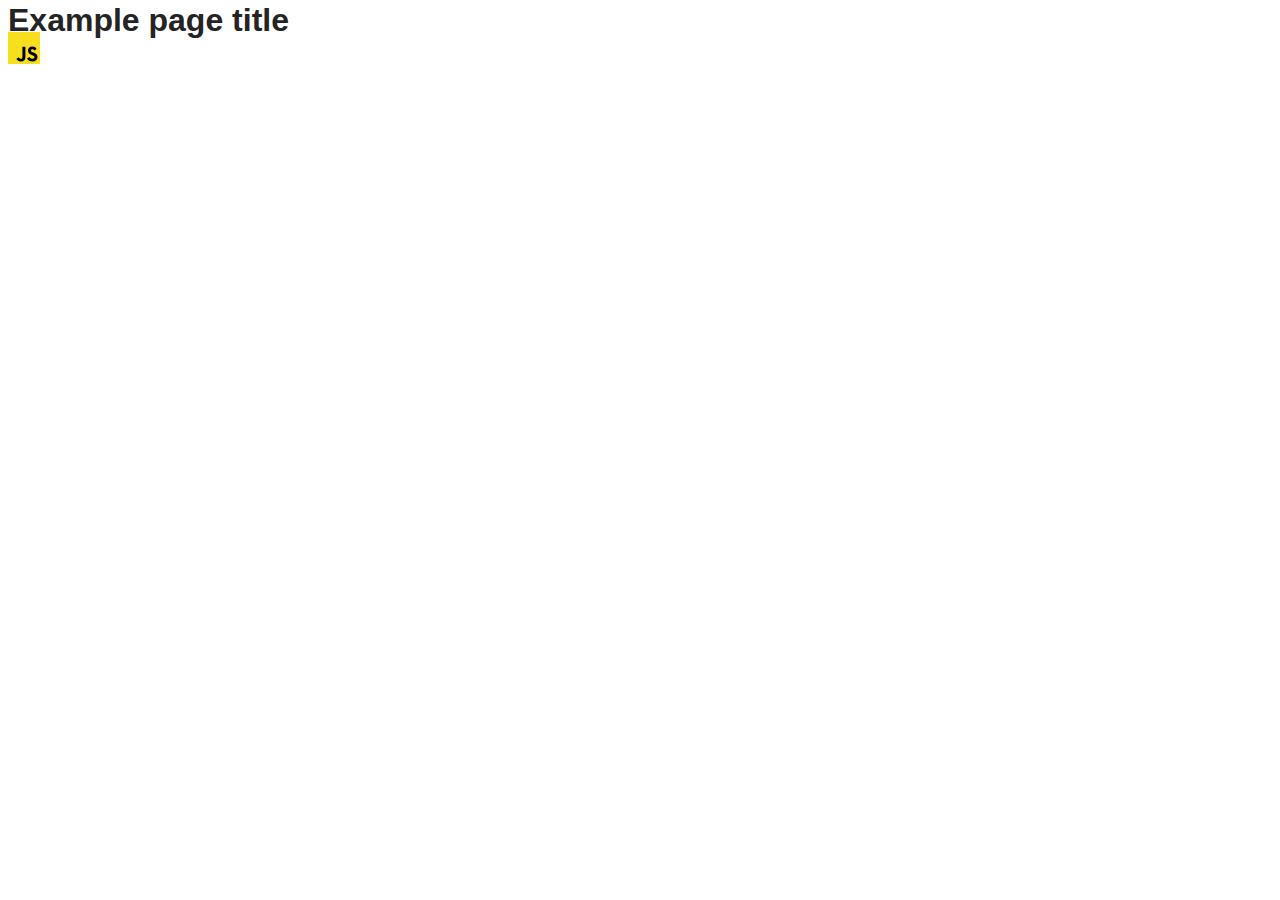
==== src/index.html @ e5c11941 "Initial commit" ====
<!DOCTYPE html>
<html lang="en">
  <head>
    <meta charset="UTF-8" />
    <link rel="icon" type="image/svg+xml" href="/favicon.svg" />
    <meta name="viewport" content="width=device-width, initial-scale=1.0" />
    <title>Vanilla App Template</title>
    <link rel="stylesheet" href="./css/styles.css" />
  </head>
  <body>
    <load ="partials/header.html" />

    <section>
      <h1>Example page title</h1>
      <!-- Path to images as from index.html file -->
      <img src="./img/javascript.svg" alt="" />
    </section>

    <!-- Loads the specified .html file -->
    <load ="partials/vite-promo.html" />

    <script type="module" src="./main.js"></script>
  </body>
</html>
---- src/css/styles.css ----
/**
  |============================
  | include css partials with
  | default @import url()
  |============================
*/
@import url('./reset.css');
@import url('./vite-promo.css');
@import url('./header.css');

:root {
  font-family: Inter, Avenir, Helvetica, Arial, sans-serif;
  font-size: 16px;
  line-height: 24px;
  font-weight: 400;

  color: #242424;
  background-color: rgba(255, 255, 255, 0.87);

  font-synthesis: none;
  text-rendering: optimizeLegibility;
  -webkit-font-smoothing: antialiased;
  -moz-osx-font-smoothing: grayscale;
  -webkit-text-size-adjust: 100%;
}
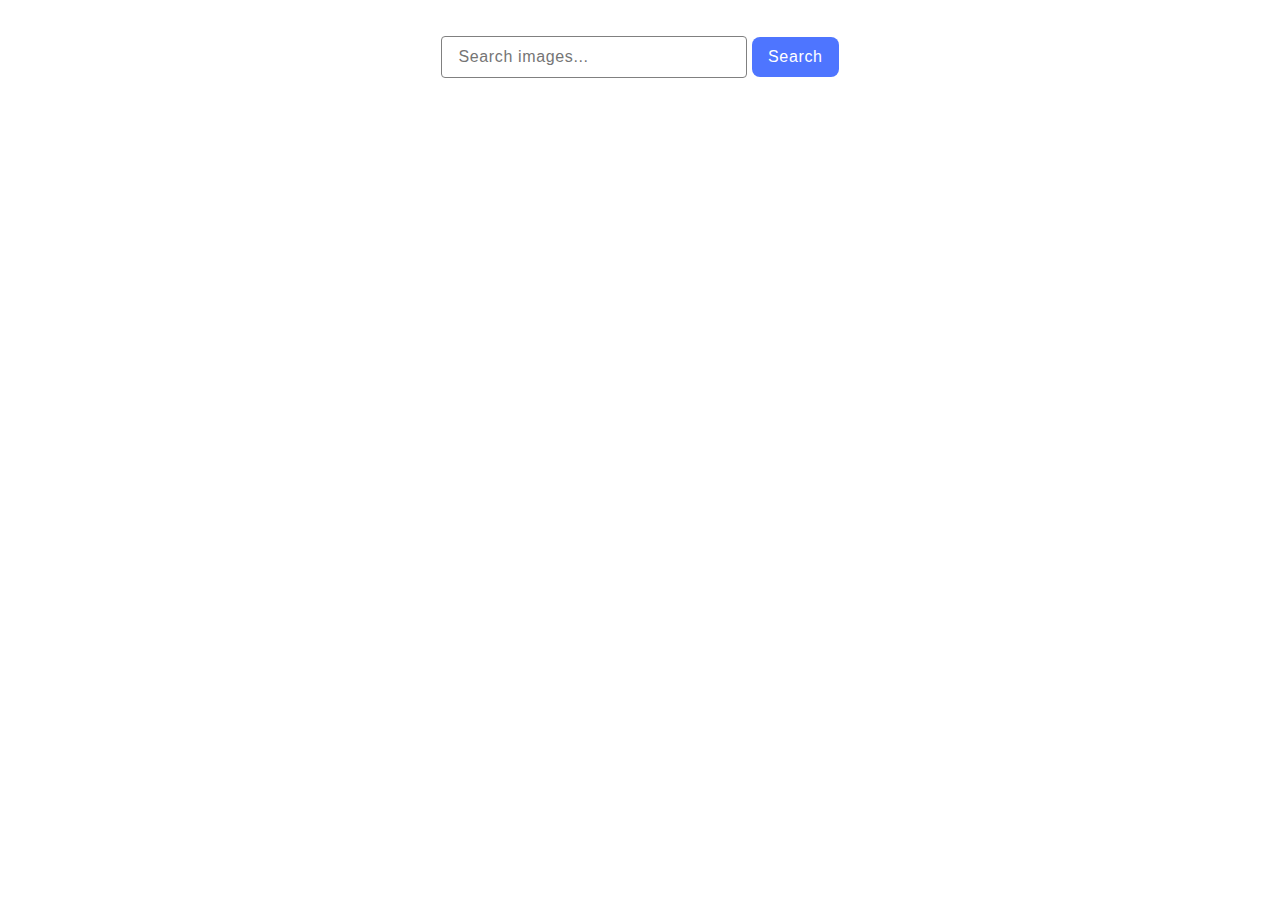
==== commit 73891a7d: "UpdFinal" ====
--- a/src/index.html
+++ b/src/index.html
@@ -1,24 +1,26 @@
 <!DOCTYPE html>
 <html lang="en">
-  <head>
-    <meta charset="UTF-8" />
-    <link rel="icon" type="image/svg+xml" href="/favicon.svg" />
-    <meta name="viewport" content="width=device-width, initial-scale=1.0" />
-    <title>Vanilla App Template</title>
-    <link rel="stylesheet" href="./css/styles.css" />
-  </head>
-  <body>
-    <load ="partials/header.html" />
 
-    <section>
-      <h1>Example page title</h1>
-      <!-- Path to images as from index.html file -->
-      <img src="./img/javascript.svg" alt="" />
-    </section>
+<head>
+  <meta charset="UTF-8" />
+  <link rel="icon" type="image/svg+xml" href="/favicon.svg" />
+  <meta name="viewport" content="width=device-width, initial-scale=1.0" />
+  <title>Vanilla App Template</title>
+  <link rel="stylesheet" href="./css/styles.css" />
+</head>
 
-    <!-- Loads the specified .html file -->
-    <load ="partials/vite-promo.html" />
+<body>
 
-    <script type="module" src="./main.js"></script>
-  </body>
-</html>
+  <div class="container">
+    <form action="" class="form">
+      <label class="input" for="input"><input type="text" name="input" placeholder="Search images..." /></label>
+      <button class="btn" type="submit">Search</button>
+    </form>
+    <span class="loader hidden"></span>
+    <ul class="gallery"></ul>
+  </div>
+
+  <script type="module" src="./main.js"></script>
+</body>
+
+</html>--- a/src/css/styles.css
+++ b/src/css/styles.css
@@ -1,25 +1,124 @@
-/**
-  |============================
-  | include css partials with
-  | default @import url()
-  |============================
-*/
-@import url('./reset.css');
-@import url('./vite-promo.css');
-@import url('./header.css');
+body,
+input {
+  color: #808080;
+  font-size: 16px;
+  font-style: normal;
+  line-height: 1.5;
+  letter-spacing: 0.04em;
+}
 
-:root {
-  font-family: Inter, Avenir, Helvetica, Arial, sans-serif;
+li {
+  list-style-type: none;
+}
+
+.container {
+  display: flex;
+  flex-direction: column;
+  gap: 10px;
+  justify-content: center;
+  align-items: center;
+  margin-top: 36px;
+}
+
+input {
+  width: 272px;
+  padding: 8px 16px;
+  border-radius: 4px;
+  border: 1px solid #808080;
+}
+
+input:hover {
+  border-radius: 4px;
+  border: 1px solid #000;
+}
+
+input:focus {
+  border: 1px solid #4e75ff;
+}
+
+.btn {
+  color: #fff;
+  font-weight: 500;
+  padding: 8px 16px;
+  line-height: 1.5;
   font-size: 16px;
-  line-height: 24px;
-  font-weight: 400;
+  letter-spacing: 0.04em;
+  border-radius: 8px;
+  background-color: #4e75ff;
+  border: none;
+  cursor: pointer;
+}
 
-  color: #242424;
-  background-color: rgba(255, 255, 255, 0.87);
+.btn:hover {
+  background-color: #6c8cff;
+}
 
-  font-synthesis: none;
-  text-rendering: optimizeLegibility;
-  -webkit-font-smoothing: antialiased;
-  -moz-osx-font-smoothing: grayscale;
-  -webkit-text-size-adjust: 100%;
+.gallery {
+  display: flex;
+  flex-wrap: wrap;
+  gap: 24px;
+  justify-content: center;
 }
+
+.gallery-item {
+  list-style: none;
+}
+
+.gallery-image {
+  width: 360px;
+  height: 200px;
+}
+
+.loader {
+  width: 48px;
+  height: 48px;
+  border-radius: 50%;
+  position: relative;
+  animation: rotate 1s linear infinite
+}
+
+.loader::before,
+.loader::after {
+  content: "";
+  box-sizing: border-box;
+  position: absolute;
+  inset: 0px;
+  border-radius: 50%;
+  border: 5px solid #FFF;
+  animation: prixClipFix 2s linear infinite;
+}
+
+.loader::after {
+  inset: 8px;
+  transform: rotate3d(90, 90, 0, 180deg);
+  border-color: #FF3D00;
+}
+
+@keyframes rotate {
+  0% {
+    transform: rotate(0deg)
+  }
+
+  100% {
+    transform: rotate(360deg)
+  }
+}
+
+@keyframes prixClipFix {
+  0% {
+    clip-path: polygon(50% 50%, 0 0, 0 0, 0 0, 0 0, 0 0)
+  }
+
+  50% {
+    clip-path: polygon(50% 50%, 0 0, 100% 0, 100% 0, 100% 0, 100% 0)
+  }
+
+  75%,
+  100% {
+    clip-path: polygon(50% 50%, 0 0, 100% 0, 100% 100%, 100% 100%, 100% 100%)
+  }
+}
+
+.hidden {
+  display: none;
+}